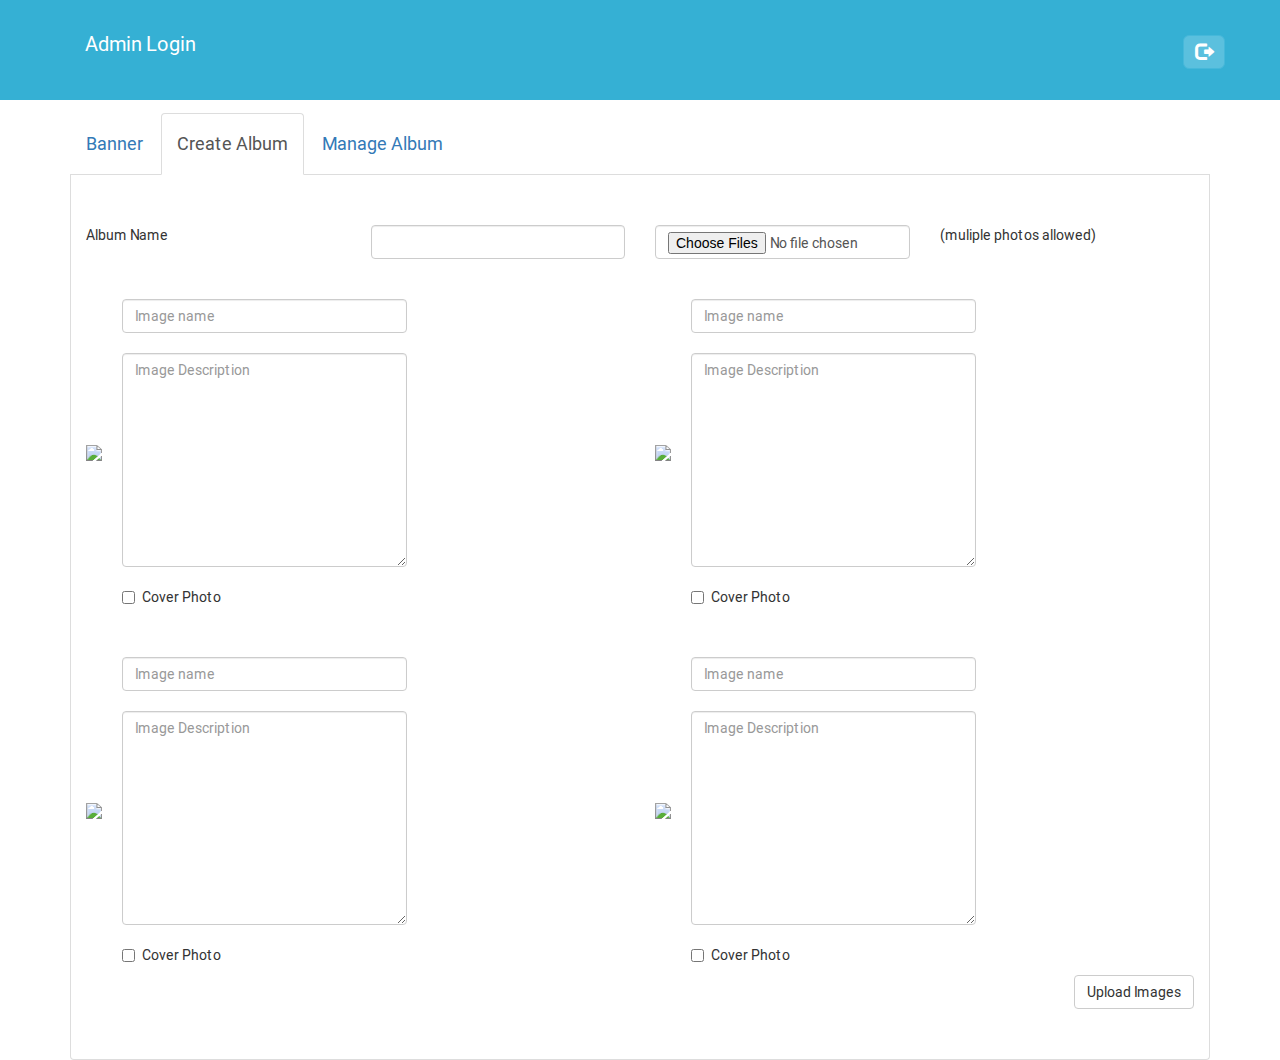
==== create-album.html @ 123ff880 "Initial commit" ====
<!doctype html>
<html class="no-js" lang="">

<head>
  <meta charset="utf-8">
  <meta name="description" content="">
  <meta name="viewport" content="width=device-width, initial-scale=1">
  <title>RJ Admin</title>

  <link rel="apple-touch-icon" href="apple-touch-icon.png">
  <!-- Place favicon.ico in the root directory -->

  <!-- build:css styles/vendor.css -->
  <!-- bower:css -->
  <!-- endbower -->
  <!-- endbuild -->

  <!-- build:css styles/main.css -->
  <link rel="stylesheet" href="styles/bootstrap.min.css">

  <link rel="stylesheet" href="styles/main.css">
  <link rel="stylesheet" href="styles/bootstrap-toggle.css">
  <!-- endbuild -->

  <!-- build:js scripts/vendor/modernizr.js -->

  <!-- endbuild -->
</head>

<body>
  <!--[if lt IE 10]>
      <p class="browserupgrade">You are using an <strong>outdated</strong> browser. Please <a href="http://browsehappy.com/">upgrade your browser</a> to improve your experience.</p>
    <![endif]-->
  <nav class="navbar navbar-fixed-top">
    <div class="container">
      <div class="navbar-header">
        <button type="button" class="navbar-toggle collapsed" data-toggle="collapse" data-target="#navbar" aria-expanded="false"
          aria-controls="navbar">
            <span class="sr-only">Toggle navigation</span>
            <span class="icon-bar"></span>
            <span class="icon-bar"></span>
            <span class="icon-bar"></span>
          </button>
        <a class="navbar-brand" href="#">
          <!--logo to be added-->
        </a>

      </div>
      <div id="navbar" class="navbar-collapse collapse">
        <span class="admin-text">Admin Login</span>
        <ul class="nav navbar-nav navbar-right hNav">
          <li>
            <a href="#" class="btn btn-info btn-lg">
              <span class="glyphicon glyphicon-log-out"></span>
            </a>
          </li>
        </ul>
      </div>

      <!--/.nav-collapse -->
    </div>
  </nav>
  <div class="container">
    <div class="row">
      <div class="col-md-12">

        <div class="comment-tabs">
          <ul class="nav nav-tabs" role="tablist">
            <li>
              <a href="banner.html">
                <h4 class="reviews text-capitalize">Banner</h4>
              </a>
            </li>
            <li class="active">
              <a href="">
                <h4 class="reviews text-capitalize">Create Album</h4>
              </a>
            </li>
            <li>
              <a href="updateAlbum.html">
                <h4 class="reviews text-capitalize">Manage Album</h4>
              </a>
            </li>
          </ul>
          <div class="tab-content">
            <div class="tab-pane active" id="">
              <div class="row">
                <div class="col-md-3">
                  Album Name
                </div>
                <div class="col-md-3">
                  <input type="text" class="form-control">
                </div>
                <div class="col-md-3">
                  <input type="file" class="form-control" multiple>
                </div>
                <div class="col-md-3">
                  (muliple photos allowed)
                </div>
              </div>
              <div class="row flex-container flex-wrap">
                <div class="flex-container col-md-6 topMargin">
                  <div class="flex-container layout-center-center">
                    <img src="http://placehold.it/250x308">
                  </div>
                  <div class="flex-container layout-column album-img">
                    <div>
                      <input type="text" class="form-control" placeholder="Image name">
                    </div>
                    <div>
                      <textarea class="form-control" name="" id="" cols="30" rows="10" placeholder="Image Description"></textarea>
                    </div>
                    <div class="checkbox">
                      <label><input type="checkbox" value="">Cover Photo</label>
                    </div>
                  </div>
                </div>
                <div class="flex-container col-md-6 topMargin">
                  <div class="flex-container layout-center-center">
                    <img src="http://placehold.it/250x308">
                  </div>
                  <div class="flex-container layout-column album-img">
                    <div>
                      <input type="text" class="form-control" placeholder="Image name">
                    </div>
                    <div>
                      <textarea class="form-control" name="" id="" cols="30" rows="10" placeholder="Image Description"></textarea>
                    </div>
                    <div class="checkbox">
                      <label><input type="checkbox" value="">Cover Photo</label>
                    </div>
                  </div>
                </div>
                <div class="flex-container col-md-6 topMargin">
                  <div class="flex-container layout-center-center">
                    <img src="http://placehold.it/250x308">
                  </div>
                  <div class="flex-container layout-column album-img">
                    <div>
                      <input type="text" class="form-control" placeholder="Image name">
                    </div>
                    <div>
                      <textarea class="form-control" name="" id="" cols="30" rows="10" placeholder="Image Description"></textarea>
                    </div>
                    <div class="checkbox">
                      <label><input type="checkbox" value="">Cover Photo</label>
                    </div>
                  </div>
                </div>
                <div class="flex-container col-md-6 topMargin">
                  <div class="flex-container layout-center-center">
                    <img src="http://placehold.it/250x308">
                  </div>
                  <div class="flex-container layout-column album-img">
                    <div>
                      <input type="text" class="form-control" placeholder="Image name">
                    </div>
                    <div>
                      <textarea class="form-control" name="" id="" cols="30" rows="10" placeholder="Image Description"></textarea>
                    </div>
                    <div class="checkbox">
                      <label><input type="checkbox" value="">Cover Photo</label>
                    </div>
                  </div>
                </div>

              </div>
              <div class="row">
                <div class="col-md-12 text-right">
                  <button name="save" class="btn btn-default" type="submit" value="Save"> Upload Images </button>
                  <!--<button class="btn btn-default" data-toggle="modal" data-target="#save">SAVE PRODUCT</button>-->
                </div>
              </div>
            </div>


          </div>
        </div>
      </div>
    </div>


  </div>
  <!-- /container -->
  <!-- Modal -->

  <!-- Google Analytics: change UA-XXXXX-X to be your site's ID. -->


  <!-- build:js scripts/vendor.js -->
  <!-- bower:js -->
  <script src="scripts/jquery.js"></script>
  <script src="scripts/bootstrap.min.js"></script>
  <script src="scripts/bootstrap-toggle.js"></script>

  <!-- endbuild -->

  <!-- build:js scripts/main.js -->
  <script src="scripts/main.js"></script>
  <script src="scripts/app.js"></script>
  <!-- endbuild -->
</body>

</html>
---- styles/main.css ----
@font-face {
  font-family: 'Roboto';
  src: url("../fonts/Roboto-Regular.eot");
  /* IE9 Compat Modes */
  src: url("../fonts/Roboto-Regular.eot?#iefix") format("embedded-opentype"),url("../fonts/Roboto-Regular.woff") format("woff"), url("../fonts/Roboto-Regular.ttf") format("truetype");
}

.flex-container{
    display: -webkit-flex;
    display: -moz-flex;
    display: -ms-flex;
    display: -o-flex;
    display: flex;
}

.flex-wrap{
    flex-wrap: wrap;
}

.layout-column{
    flex-direction: column;
}
.layout-center-center{
    align-items: center;
    justify-content: center;
}

.layout-stretch-spacebetween{
    justify-content: space-between;
}
.layout-center-end{
    align-items: center;
    justify-content: flex-end;
}


.layout-center-start{
    align-items: center;
    justify-content: flex-start;
}

.layout-center-spaceAround{
    align-items: center;
    justify-content: space-around;
}

.layout-center-spaceBetween{
    align-items: center;
    justify-content: space-between;
}

body, html {
    height: 100%;
    background-repeat: no-repeat;
   
}
body{padding-top:113px;font-family: 'Roboto';}
.card-container.card {
    max-width: 350px;
    padding: 40px 40px;
}

/*.btn {
    font-weight: 700;
    height: 36px;
    -moz-user-select: none;
    -webkit-user-select: none;
    user-select: none;
    cursor: default;
}*/

/*
 * Card component
 */
.card {
    background-color: #F7F7F7;
    /* just in case there no content*/
    padding: 20px 25px 30px;
    margin: 0 auto 25px;
    margin-top: 50px;
    /* shadows and rounded borders */
    -moz-border-radius: 2px;
    -webkit-border-radius: 2px;
    border-radius: 2px;
    -moz-box-shadow: 0px 2px 2px rgba(0, 0, 0, 0.3);
    -webkit-box-shadow: 0px 2px 2px rgba(0, 0, 0, 0.3);
    box-shadow: 0px 2px 2px rgba(0, 0, 0, 0.3);
}

.profile-img-card {
    width: 96px;
    height: 96px;
    margin: 0 auto 10px;
    display: block;
    -moz-border-radius: 50%;
    -webkit-border-radius: 50%;
    border-radius: 50%;
}

/*
 * Form styles
 */
.profile-name-card {
    font-size: 16px;
    font-weight: bold;
    text-align: center;
    margin: 10px 0 0;
    min-height: 1em;
}

.reauth-email {
    display: block;
    color: #404040;
    line-height: 2;
    margin-bottom: 10px;
    font-size: 14px;
    text-align: center;
    overflow: hidden;
    text-overflow: ellipsis;
    white-space: nowrap;
    -moz-box-sizing: border-box;
    -webkit-box-sizing: border-box;
    box-sizing: border-box;
}

.form-signin #inputEmail,
.form-signin #inputPassword {
    direction: ltr;
    height: 44px;
    font-size: 16px;
}

.form-signin input[type=email],
.form-signin input[type=password],
.form-signin input[type=text],
.form-signin button {
    width: 100%;
    display: block;
    margin-bottom: 10px;
    z-index: 1;
    position: relative;
    -moz-box-sizing: border-box;
    -webkit-box-sizing: border-box;
    box-sizing: border-box;
}

.form-signin .form-control:focus {
    border-color: rgb(104, 145, 162);
    outline: 0;
    -webkit-box-shadow: inset 0 1px 1px rgba(0,0,0,.075),0 0 8px rgb(104, 145, 162);
    box-shadow: inset 0 1px 1px rgba(0,0,0,.075),0 0 8px rgb(104, 145, 162);
}

.btn.btn-signin {
    /*background-color: #4d90fe; */
    background-color: rgb(104, 145, 162);
    /* background-color: linear-gradient(rgb(104, 145, 162), rgb(12, 97, 33));*/
    padding: 0px;
    font-weight: 700;
    font-size: 14px;
    height: 36px;
    -moz-border-radius: 3px;
    -webkit-border-radius: 3px;
    border-radius: 3px;
    border: none;
    -o-transition: all 0.218s;
    -moz-transition: all 0.218s;
    -webkit-transition: all 0.218s;
    transition: all 0.218s;
}

.btn.btn-signin:hover,
.btn.btn-signin:active,
.btn.btn-signin:focus {
    background-color: rgb(12, 97, 33);
}

.forgot-password {
    color: rgb(104, 145, 162);
}

.forgot-password:hover,
.forgot-password:active,
.forgot-password:focus{
    color: rgb(12, 97, 33);
}


#login { display: none; }
.login,
.logout { 
    position: absolute; 
    top: -3px;
    right: 0;
}

.tab-content {
    padding: 50px 15px;
    border: 1px solid #ddd;
    border-top: 0;
    border-bottom-right-radius: 4px;
    border-bottom-left-radius: 4px;
}

.custom-input-file:hover .uploadPhoto { display: block; }
/* Responsive: Portrait tablets and up */


.drop{
  display: flex;
  height:200px;
  width:20%;
 border:1px dashed #ccc;
 margin:0 23px;
align-items: center;
        cursor: pointer;
}
.drop span{
  display: block;
  width: 100%;
  text-align: center;
  padding:20px;
}

nav {height:100px;background: #35b0d4;}
.navbar-nav > li {
    margin: 0 0 0 3px;
}
.navbar-nav{padding-top:35px;}
.navbar-nav>li>a {
    padding: 5px 11px;
    font-size: 18px;
}
.navbar-nav>li>a{display:block; text-transform:uppercase; color:#FFF; font-size:18px;}
.navbar-nav>li>a:focus, .navbar-nav>li>a:hover{color:#FFF;background:transparent !important;}
.admin-text{
      display: inline-block;
    color: #FFF;
    font-size: 20px;
    padding-top: 30px;
    font-weight: 300;
}
.flex{
  display: flex;
  display: -webkit-flex;
  flex-direction: row;
  justify-content: space-between;
  align-items: center;
}

.form-group {
    margin-bottom: 23px;
}
.action-buttons a{
   margin-right:30px
}
.modal {
  text-align: center;
  padding: 0!important;
}

.modal:before {
  content: '';
  display: inline-block;
  height: 100%;
  vertical-align: middle;
  margin-right: -4px;
}

.modal-dialog {
  display: inline-block;
  text-align: left;
  vertical-align: middle;
}
.table>tbody>tr>td{
  vertical-align: middle;
}
.gray-out span{
  color:#CCC;
}
.album-img {margin-left:20px;}
.album-img > div{ margin:10px 0;}

.topMargin {
    margin-top: 30px;
}

.custom-card{
        box-shadow: 0 1px 3px 0 rgba(0,0,0,.2), 0 1px 1px 0 rgba(0,0,0,.14), 0 2px 1px -1px rgba(0,0,0,.12);
        padding:16px;
        width: 350px;
}
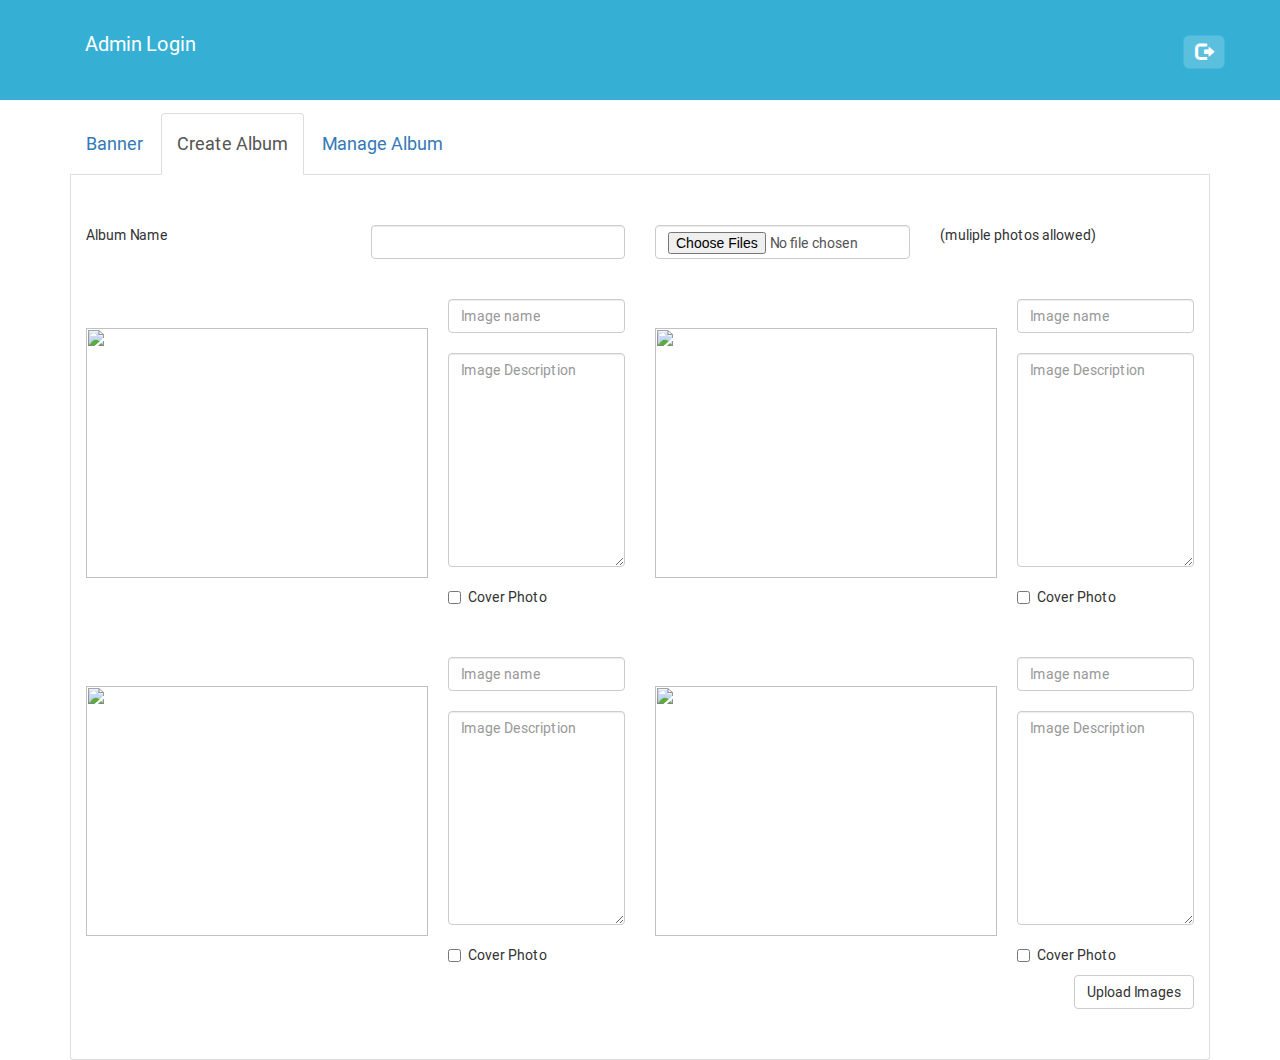
==== commit e4ecdb8c: "Admin changes" ====
--- a/create-album.html
+++ b/create-album.html
@@ -98,58 +98,58 @@
                   (muliple photos allowed)
                 </div>
               </div>
-              <div class="row flex-container flex-wrap">
-                <div class="flex-container col-md-6 topMargin">
-                  <div class="flex-container layout-center-center">
-                    <img src="http://placehold.it/250x308">
-                  </div>
-                  <div class="flex-container layout-column album-img">
-                    <div>
-                      <input type="text" class="form-control" placeholder="Image name">
-                    </div>
-                    <div>
-                      <textarea class="form-control" name="" id="" cols="30" rows="10" placeholder="Image Description"></textarea>
-                    </div>
-                    <div class="checkbox">
-                      <label><input type="checkbox" value="">Cover Photo</label>
-                    </div>
-                  </div>
-                </div>
-                <div class="flex-container col-md-6 topMargin">
-                  <div class="flex-container layout-center-center">
-                    <img src="http://placehold.it/250x308">
-                  </div>
-                  <div class="flex-container layout-column album-img">
-                    <div>
-                      <input type="text" class="form-control" placeholder="Image name">
-                    </div>
-                    <div>
-                      <textarea class="form-control" name="" id="" cols="30" rows="10" placeholder="Image Description"></textarea>
-                    </div>
-                    <div class="checkbox">
-                      <label><input type="checkbox" value="">Cover Photo</label>
-                    </div>
-                  </div>
-                </div>
-                <div class="flex-container col-md-6 topMargin">
-                  <div class="flex-container layout-center-center">
-                    <img src="http://placehold.it/250x308">
-                  </div>
-                  <div class="flex-container layout-column album-img">
-                    <div>
-                      <input type="text" class="form-control" placeholder="Image name">
-                    </div>
-                    <div>
-                      <textarea class="form-control" name="" id="" cols="30" rows="10" placeholder="Image Description"></textarea>
-                    </div>
-                    <div class="checkbox">
-                      <label><input type="checkbox" value="">Cover Photo</label>
-                    </div>
-                  </div>
-                </div>
-                <div class="flex-container col-md-6 topMargin">
-                  <div class="flex-container layout-center-center">
-                    <img src="http://placehold.it/250x308">
+              <div class="row flex-container flex-wrap album-cover-img">
+                <div class="flex-container col-md-6 topMargin">
+                  <div class="flex-container layout-center-center">
+                    <img src="http://placehold.it/342x250">
+                  </div>
+                  <div class="flex-container layout-column album-img">
+                    <div>
+                      <input type="text" class="form-control" placeholder="Image name">
+                    </div>
+                    <div>
+                      <textarea class="form-control" name="" id="" cols="30" rows="10" placeholder="Image Description"></textarea>
+                    </div>
+                    <div class="checkbox">
+                      <label><input type="checkbox" value="">Cover Photo</label>
+                    </div>
+                  </div>
+                </div>
+                <div class="flex-container col-md-6 topMargin">
+                  <div class="flex-container layout-center-center">
+                    <img src="http://placehold.it/342x250">
+                  </div>
+                  <div class="flex-container layout-column album-img">
+                    <div>
+                      <input type="text" class="form-control" placeholder="Image name">
+                    </div>
+                    <div>
+                      <textarea class="form-control" name="" id="" cols="30" rows="10" placeholder="Image Description"></textarea>
+                    </div>
+                    <div class="checkbox">
+                      <label><input type="checkbox" value="">Cover Photo</label>
+                    </div>
+                  </div>
+                </div>
+                <div class="flex-container col-md-6 topMargin">
+                  <div class="flex-container layout-center-center">
+                    <img src="http://placehold.it/342x250">
+                  </div>
+                  <div class="flex-container layout-column album-img">
+                    <div>
+                      <input type="text" class="form-control" placeholder="Image name">
+                    </div>
+                    <div>
+                      <textarea class="form-control" name="" id="" cols="30" rows="10" placeholder="Image Description"></textarea>
+                    </div>
+                    <div class="checkbox">
+                      <label><input type="checkbox" value="">Cover Photo</label>
+                    </div>
+                  </div>
+                </div>
+                <div class="flex-container col-md-6 topMargin">
+                  <div class="flex-container layout-center-center">
+                    <img src="http://placehold.it/342x250">
                   </div>
                   <div class="flex-container layout-column album-img">
                     <div>
@@ -183,7 +183,18 @@
   </div>
   <!-- /container -->
   <!-- Modal -->
-
+<div class="modal fade" id="save" tabindex="-1" role="dialog" aria-labelledby="myModalLabel">
+    <div class="modal-dialog" role="document">
+      <div class="modal-content">
+        <div class="modal-header">
+          <button type="button" class="close" data-dismiss="modal" aria-label="Close"><span aria-hidden="true">&times;</span></button>
+        </div>
+        <div class="modal-body">
+          <h4>Album Created successfully</h4>
+        </div>
+      </div>
+    </div>
+  </div>
   <!-- Google Analytics: change UA-XXXXX-X to be your site's ID. -->
 
 
--- a/styles/main.css
+++ b/styles/main.css
@@ -289,4 +289,12 @@
         box-shadow: 0 1px 3px 0 rgba(0,0,0,.2), 0 1px 1px 0 rgba(0,0,0,.14), 0 2px 1px -1px rgba(0,0,0,.12);
         padding:16px;
         width: 350px;
+}
+.album-cover-img img{
+    height:250px;
+    width:342px;
+}
+.album-already-created img{
+    height: 150px;
+    width:150px;
 }